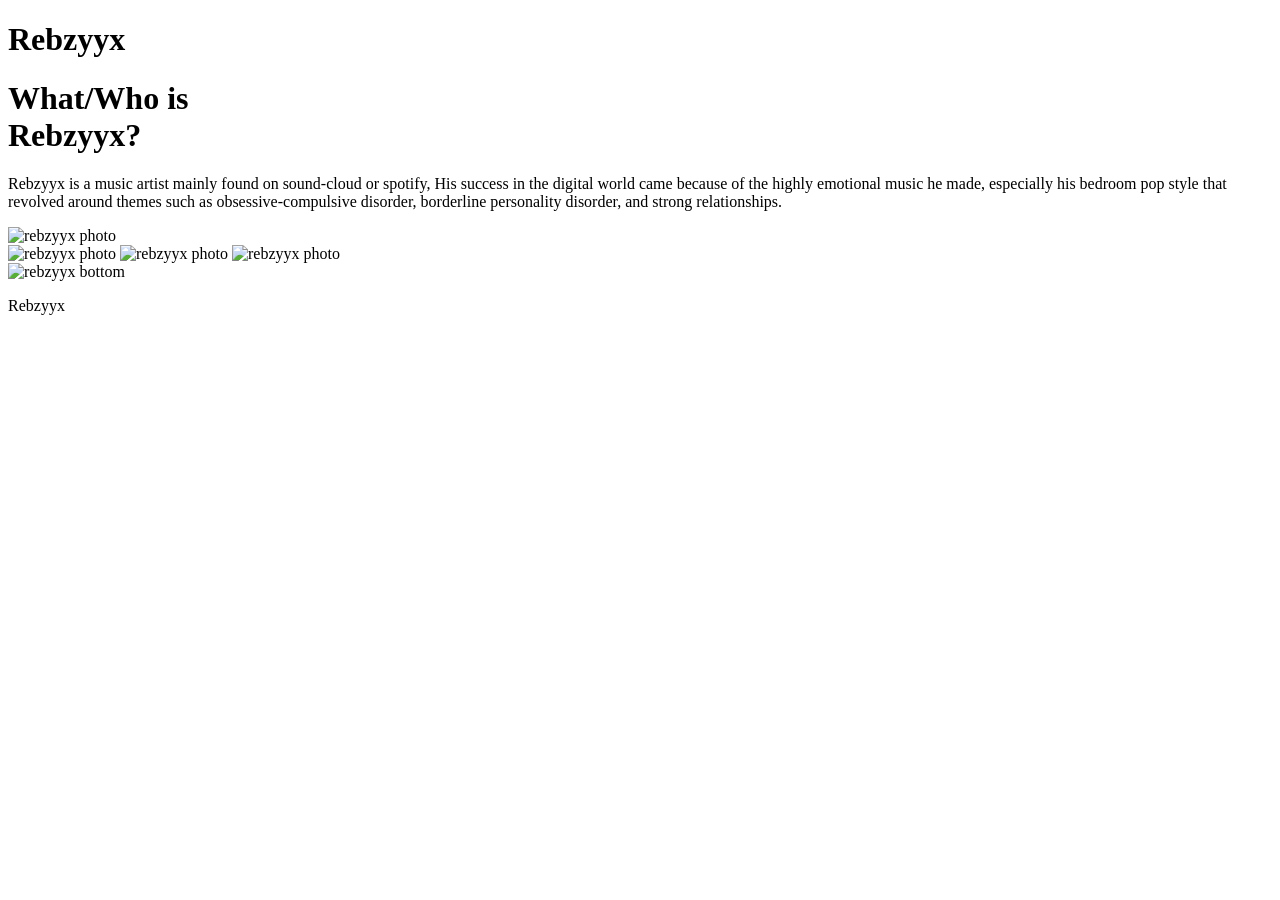
==== main.html @ 8f81dac7 "Create main.html" ====
<!DOCTYPE html>
<html>
  <head>
    <title>Rebzyyx</title>
    <link rel="stylesheet" href="style.css"/>
    <link rel="preconnect" href="https://fonts.googleapis.com">
    <link rel="preconnect" href="https://fonts.gstatic.com" crossorigin>
    <link href="https://fonts.googleapis.com/css2?family=Inter:ital,opsz,wght@0,14..32,100..900;1,14..32,100..900&display=swap" rel="stylesheet">
  </head>
  <body>
    <h1 class="header" alt="heading">Rebzyyx</h1>
    <div class="main">
      <h1 class="MainTitle" alt="Title">What/Who is <br>Rebzyyx?</h1>
      <p>Rebzyyx is a music artist mainly found on sound-cloud or spotify, His success in the digital world came because of the highly emotional music he made, especially his bedroom pop style that revolved around themes such as obsessive-compulsive disorder, borderline personality disorder, and strong relationships.</p>
      <img src="rebzyyx1" alt="rebzyyx photo" width="576" height="334.47">
    </div>
    
    <div class="images" alt="images">
      <img src="rebzyyx2" alt="rebzyyx photo" width="576" height="334.47">
      <img src="rebzyyx3" alt="rebzyyx photo" width="576" height="334.47">
      <img src="rebzyyx4" alt="rebzyyx photo" width="576" height="334.47">
    </div>

    <div class="bottomSec" alt="bottom section">
      <img src="rebzyyxB" alt="rebzyyx bottom" width="576" height="334.47">
      <p class="bottomtxt">Rebzyyx</p>
    </div>
  </body>
</html>
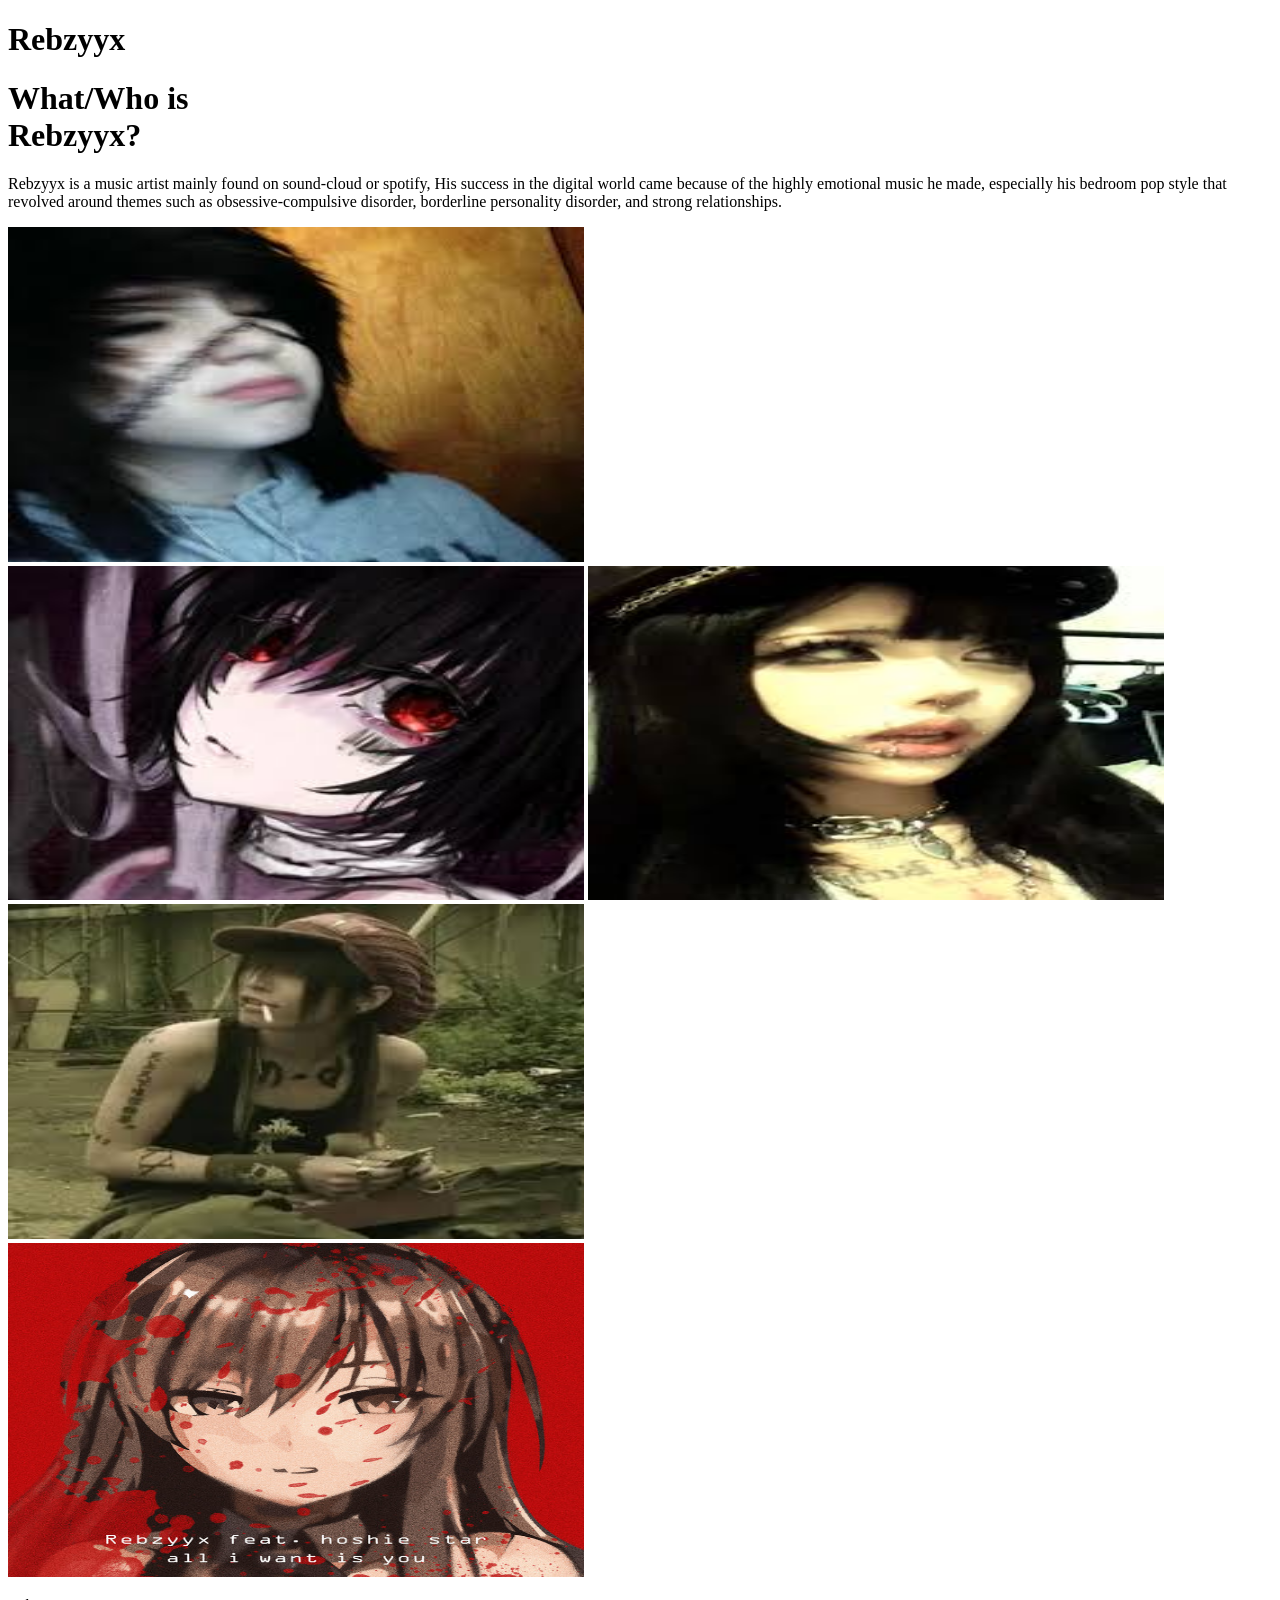
==== commit 2e4566ed: "Update main.html" ====
--- a/main.html
+++ b/main.html
@@ -12,17 +12,17 @@
     <div class="main">
       <h1 class="MainTitle" alt="Title">What/Who is <br>Rebzyyx?</h1>
       <p>Rebzyyx is a music artist mainly found on sound-cloud or spotify, His success in the digital world came because of the highly emotional music he made, especially his bedroom pop style that revolved around themes such as obsessive-compulsive disorder, borderline personality disorder, and strong relationships.</p>
-      <img src="rebzyyx1" alt="rebzyyx photo" width="576" height="334.47">
+      <img src="rebzyyx1.jpg" alt="rebzyyx photo" width="576" height="334.47">
     </div>
     
     <div class="images" alt="images">
-      <img src="rebzyyx2" alt="rebzyyx photo" width="576" height="334.47">
-      <img src="rebzyyx3" alt="rebzyyx photo" width="576" height="334.47">
-      <img src="rebzyyx4" alt="rebzyyx photo" width="576" height="334.47">
+      <img src="rebzyyx2.jpg" alt="rebzyyx photo" width="576" height="334.47">
+      <img src="rebzyyx3.jpg" alt="rebzyyx photo" width="576" height="334.47">
+      <img src="rebzyyx4.jpg" alt="rebzyyx photo" width="576" height="334.47">
     </div>
 
     <div class="bottomSec" alt="bottom section">
-      <img src="rebzyyxB" alt="rebzyyx bottom" width="576" height="334.47">
+      <img src="RebzyyxB.jpg" alt="rebzyyx bottom" width="576" height="334.47">
       <p class="bottomtxt">Rebzyyx</p>
     </div>
   </body>
